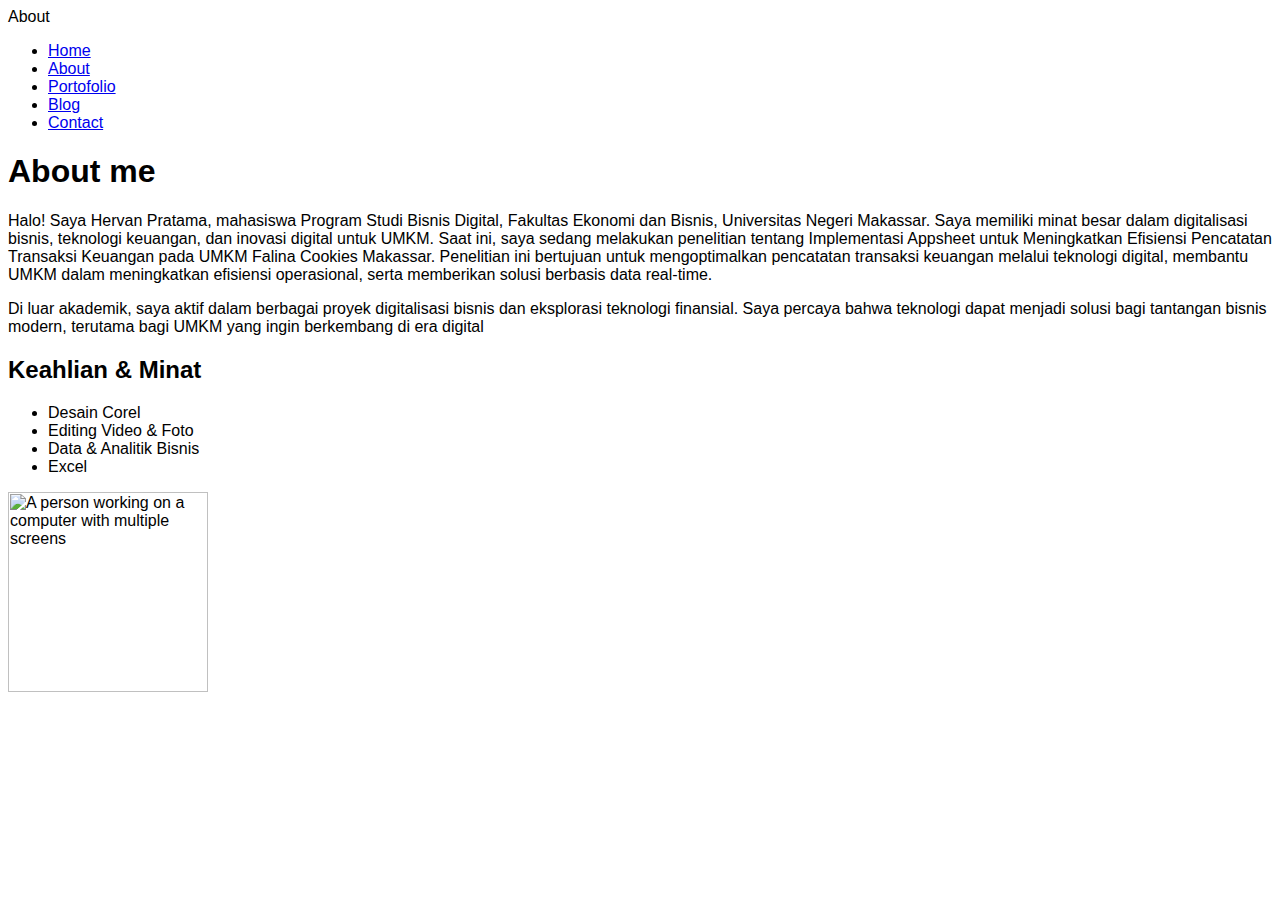
==== about.html @ b654b155 "Add files via upload" ====
<html lang="en">
 <head>
  <meta charset="utf-8"/>
  <meta content="width=device-width, initial-scale=1.0" name="viewport"/>
  <title>
   About Me
  </title>
  <script src="https://cdn.tailwindcss.com">
  </script>
  <link href="https://cdnjs.cloudflare.com/ajax/libs/font-awesome/5.15.3/css/all.min.css" rel="stylesheet"/>
  <style>
   body {
            font-family: 'Arial', sans-serif;
        }
  </style>
 </head>
 <body class="bg-green-700 text-white">
  <div class="container mx-auto p-4">
   <nav class="flex justify-between items-center mb-8">
    <div class="text-lg font-bold">
     About
    </div>
    <ul class="flex space-x-4">
     <li>
      <a class="hover:underline" href="#">
       Home
      </a>
     </li>
     <li>
      <a class="hover:underline font-bold" href="#">
       About
      </a>
     </li>
     <li>
      <a class="hover:underline" href="#">
       Portofolio
      </a>
     </li>
     <li>
      <a class="hover:underline" href="#">
       Blog
      </a>
     </li>
     <li>
      <a class="hover:underline" href="#">
       Contact
      </a>
     </li>
    </ul>
   </nav>
   <div class="flex flex-col md:flex-row items-center">
    <div class="md:w-2/3">
     <div class="bg-white text-green-700 rounded-full px-4 py-2 inline-block mb-4">
      <h1 class="text-xl font-bold">
       About me
      </h1>
     </div>
     <p class="mb-4">
      Halo! Saya Hervan Pratama, mahasiswa Program Studi Bisnis Digital, Fakultas Ekonomi dan Bisnis, Universitas Negeri Makassar. Saya memiliki minat besar dalam digitalisasi bisnis, teknologi keuangan, dan inovasi digital untuk UMKM. Saat ini, saya sedang melakukan penelitian tentang Implementasi Appsheet untuk Meningkatkan Efisiensi Pencatatan Transaksi Keuangan pada UMKM Falina Cookies Makassar. Penelitian ini bertujuan untuk mengoptimalkan pencatatan transaksi keuangan melalui teknologi digital, membantu UMKM dalam meningkatkan efisiensi operasional, serta memberikan solusi berbasis data real-time.
     </p>
     <p class="mb-4">
      Di luar akademik, saya aktif dalam berbagai proyek digitalisasi bisnis dan eksplorasi teknologi finansial. Saya percaya bahwa teknologi dapat menjadi solusi bagi tantangan bisnis modern, terutama bagi UMKM yang ingin berkembang di era digital
     </p>
     <h2 class="font-bold mb-2">
      Keahlian &amp; Minat
     </h2>
     <ul class="list-disc list-inside">
      <li>
       Desain Corel
      </li>
      <li>
       Editing Video &amp; Foto
      </li>
      <li>
       Data &amp; Analitik Bisnis
      </li>
      <li>
       Excel
      </li>
     </ul>
    </div>
    <div class="md:w-1/3 flex justify-center mt-8 md:mt-0">
     <img alt="A person working on a computer with multiple screens" class="rounded-full border-4 border-white" height="200" src="https://storage.googleapis.com/a1aa/image/QPciYmJXQZ5mGb-IMKyVpRdvC5b6Lwi7DBQ3171bBP8.jpg" width="200"/>
    </div>
   </div>
   <div class="flex justify-between items-center mt-8">
    <div class="flex space-x-2">
     <div class="w-3 h-3 bg-white rounded-full">
     </div>
     <div class="w-3 h-3 bg-white rounded-full">
     </div>
     <div class="w-3 h-3 bg-white rounded-full">
     </div>
     <div class="w-3 h-3 bg-white rounded-full">
     </div>
    </div>
    <div class="flex space-x-2">
     <div class="w-3 h-3 bg-white rounded-full">
     </div>
     <div class="w-3 h-3 bg-white rounded-full">
     </div>
     <div class="w-3 h-3 bg-white rounded-full">
     </div>
     <div class="w-3 h-3 bg-white rounded-full">
     </div>
    </div>
   </div>
  </div>
 </body>
</html>
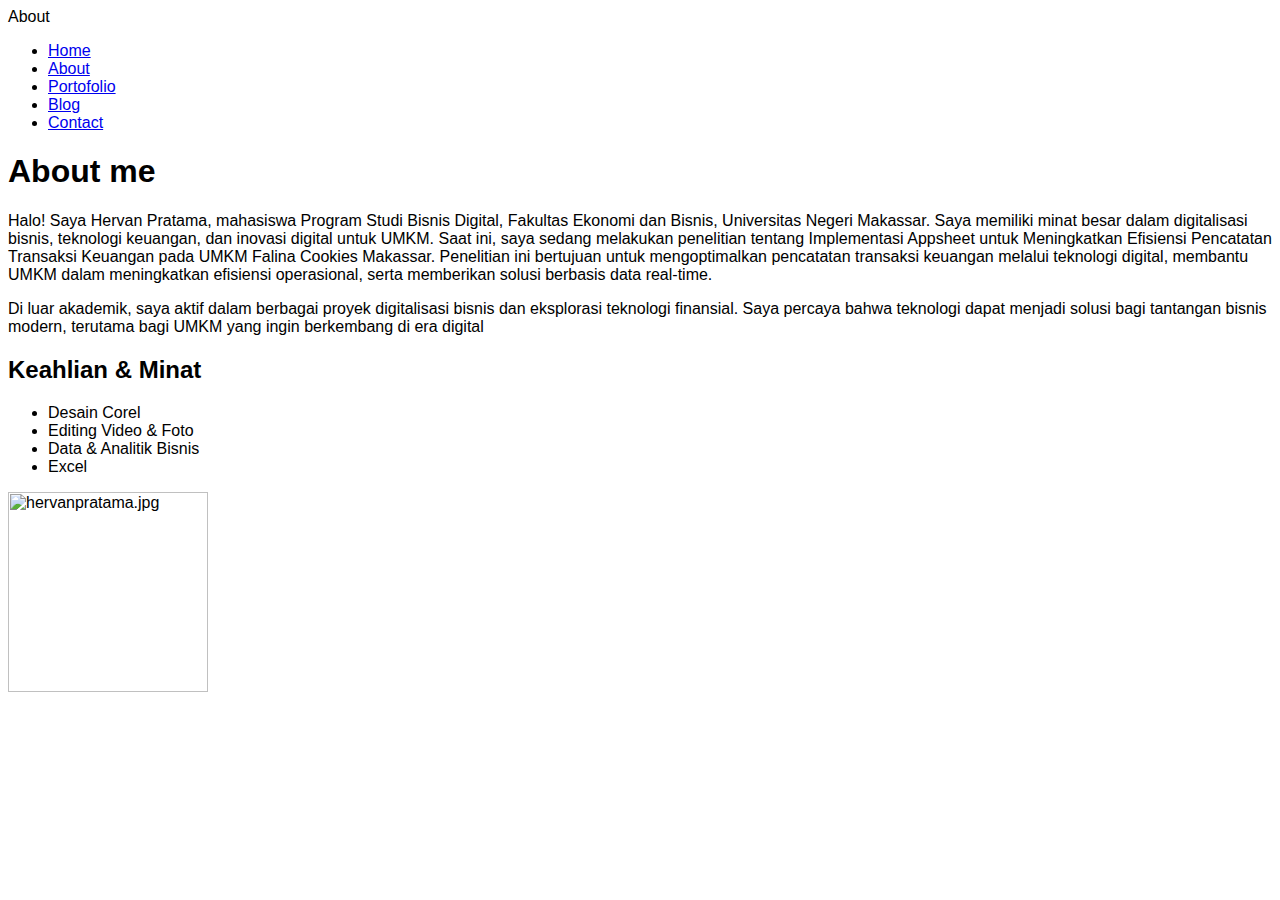
==== commit 19aff892: "Update about.html" ====
--- a/about.html
+++ b/about.html
@@ -80,7 +80,7 @@
      </ul>
     </div>
     <div class="md:w-1/3 flex justify-center mt-8 md:mt-0">
-     <img alt="A person working on a computer with multiple screens" class="rounded-full border-4 border-white" height="200" src="https://storage.googleapis.com/a1aa/image/QPciYmJXQZ5mGb-IMKyVpRdvC5b6Lwi7DBQ3171bBP8.jpg" width="200"/>
+     <img alt="hervanpratama.jpg" class="rounded-full border-4 border-white" height="200" src="https://storage.googleapis.com/a1aa/image/QPciYmJXQZ5mGb-IMKyVpRdvC5b6Lwi7DBQ3171bBP8.jpg" width="200"/>
     </div>
    </div>
    <div class="flex justify-between items-center mt-8">
